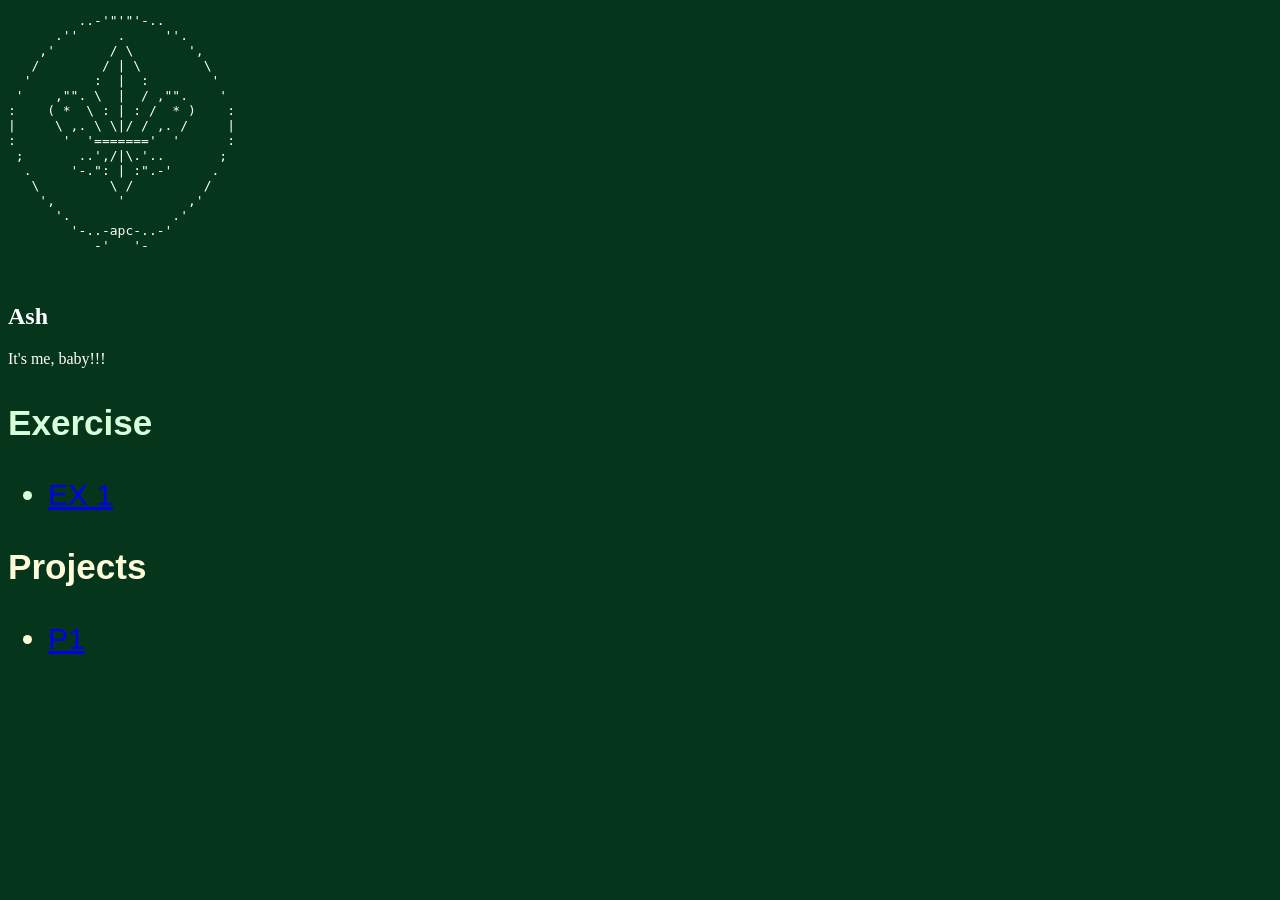
==== index.html @ c4d0df93 "Moved all files to root" ====
<!doctype html>
<html>
  <head>
    <meta charset="utf-8" />
    <title>Ash’s Interactive Site</title>
    <link rel="stylesheet" href="assets/styles.css" />
    <!-- this is where my meta-info lives, but won’t show up on the page itself-->
  </head>
  <body>
    <!-- this is where all my webpage stuff should go-->
    <section id="container">
      <pre>
         ..-'"'"'-..
      .''     .     ''.
    ,'       / \       ',
   /        / | \        \
  '        :  |  :        '
 '    ,"". \  |  / ,"".    '
:    ( *  \ : | : /  * )    :
|     \ ,. \ \|/ / ,. /     |
:      '  '======='  '      :
 ;       ..',/|\.'..       ;
  .     '-.": | :".-'     .
   \         \ /         /
    ',        '        ,'
      '.             .'
        '-..-apc-..-'
           -'   '-

    </pre
      >

      <!-- about me-->
      <h1>Ash</h1>
      <p class="desc">It's me, baby!!!</p>

      <!-- links to my work -->
      <div id="exercises">
        <h3>Exercise</h3>
        <ul>
          <li><a href="#">EX 1</a></li>
        </ul>
      </div>

      <div id="projects">
        <h3>Projects</h3>
        <ul>
          <li><a href="#">P1</a></li>
        </ul>
      </div>
    </section>
  </body>
</html>
---- assets/styles.css ----
body {
  background-color: #05361c;
  color: #fff;
}
pre {
  font-family: monospace;
  color: #fff;
}
#exercises {
  font-family: helvetica, sans-serif;
  color: #d9ffda;
  font-size: 30px;
}
#projects {
  font-family: helvetica, sans-serif;
  color: #fffbd9;
  font-size: 30px;
}
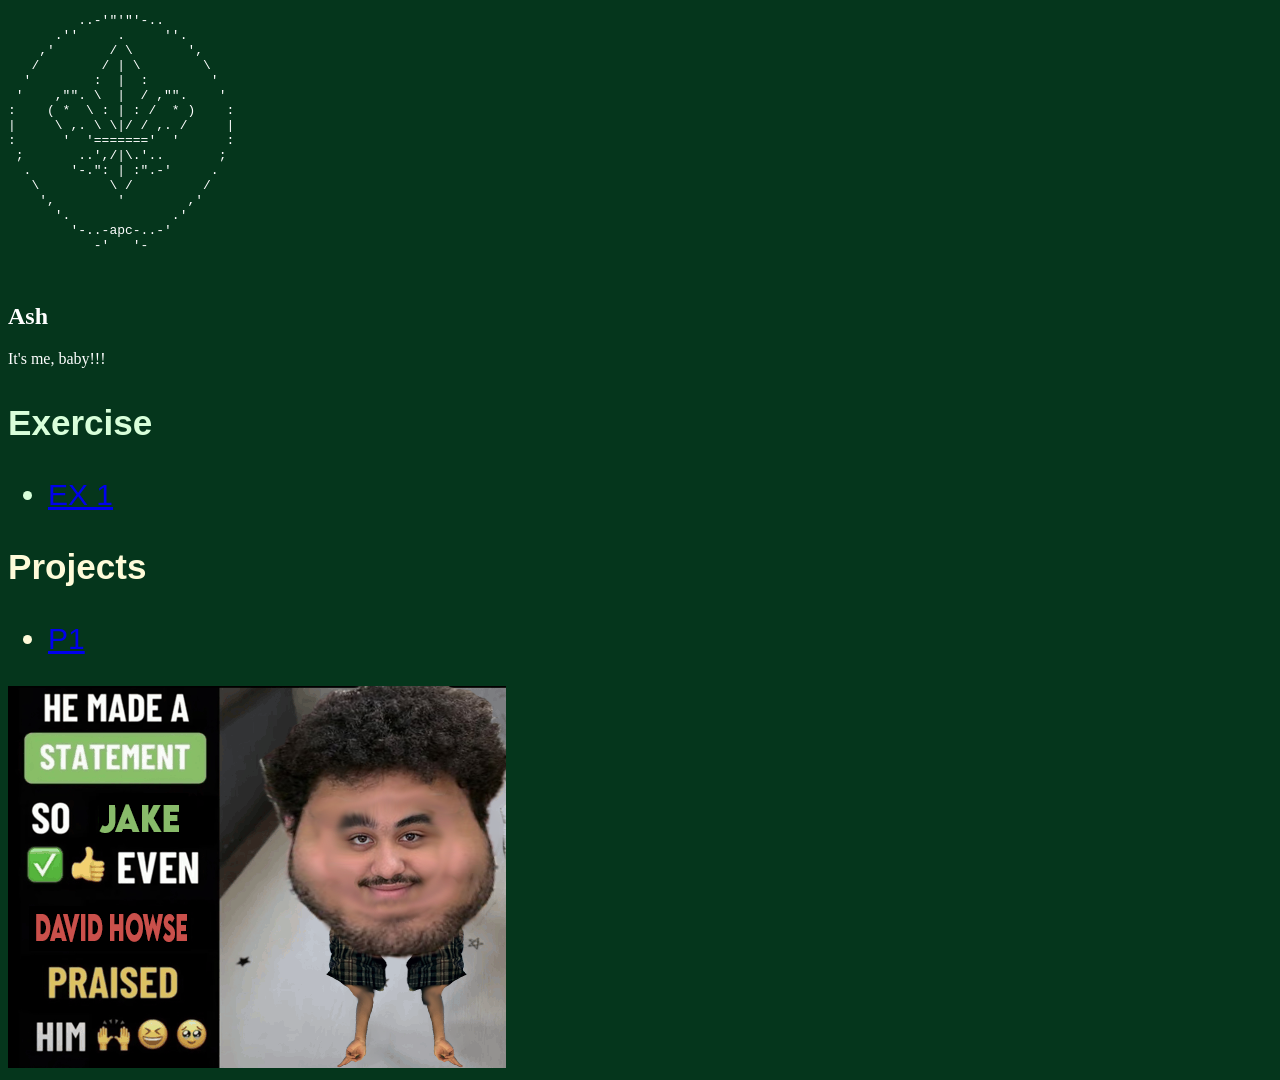
==== commit 0a0bdd53: "back to root" ====
--- a/index.html
+++ b/index.html
@@ -48,6 +48,10 @@
           <li><a href="#">P1</a></li>
         </ul>
       </div>
+
+      <div id="jakeimage">
+        <img src="images/Statement So Jake.png" alt="Jake" />
+      </div>
     </section>
   </body>
 </html>
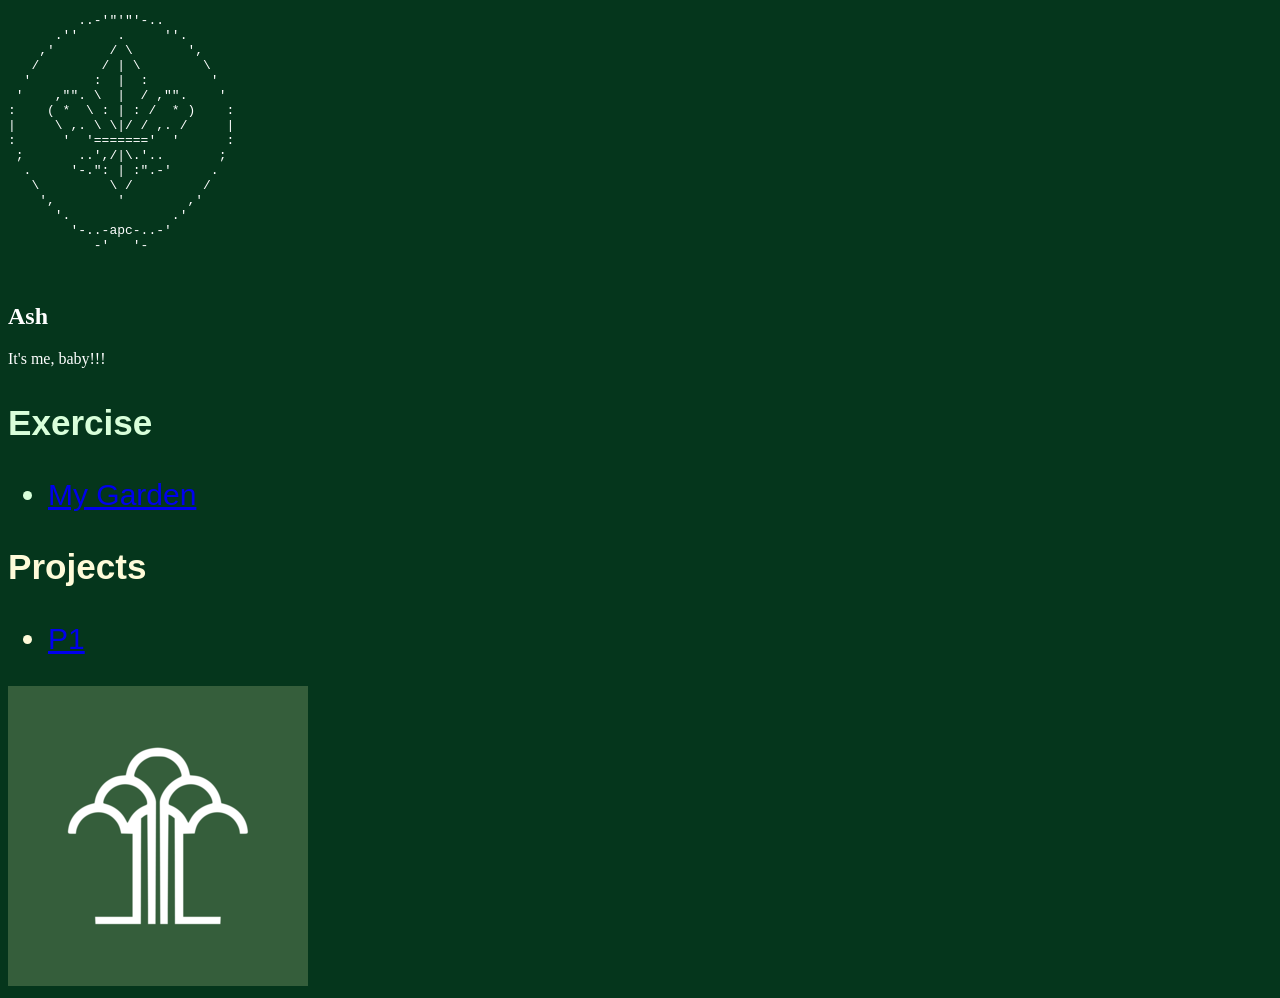
==== commit d0d81b49: "Update index.html updated index to have garden link" ====
--- a/index.html
+++ b/index.html
@@ -38,7 +38,7 @@
       <div id="exercises">
         <h3>Exercise</h3>
         <ul>
-          <li><a href="#">EX 1</a></li>
+          <li><a href="garden.html">My Garden</a></li>
         </ul>
       </div>
 
